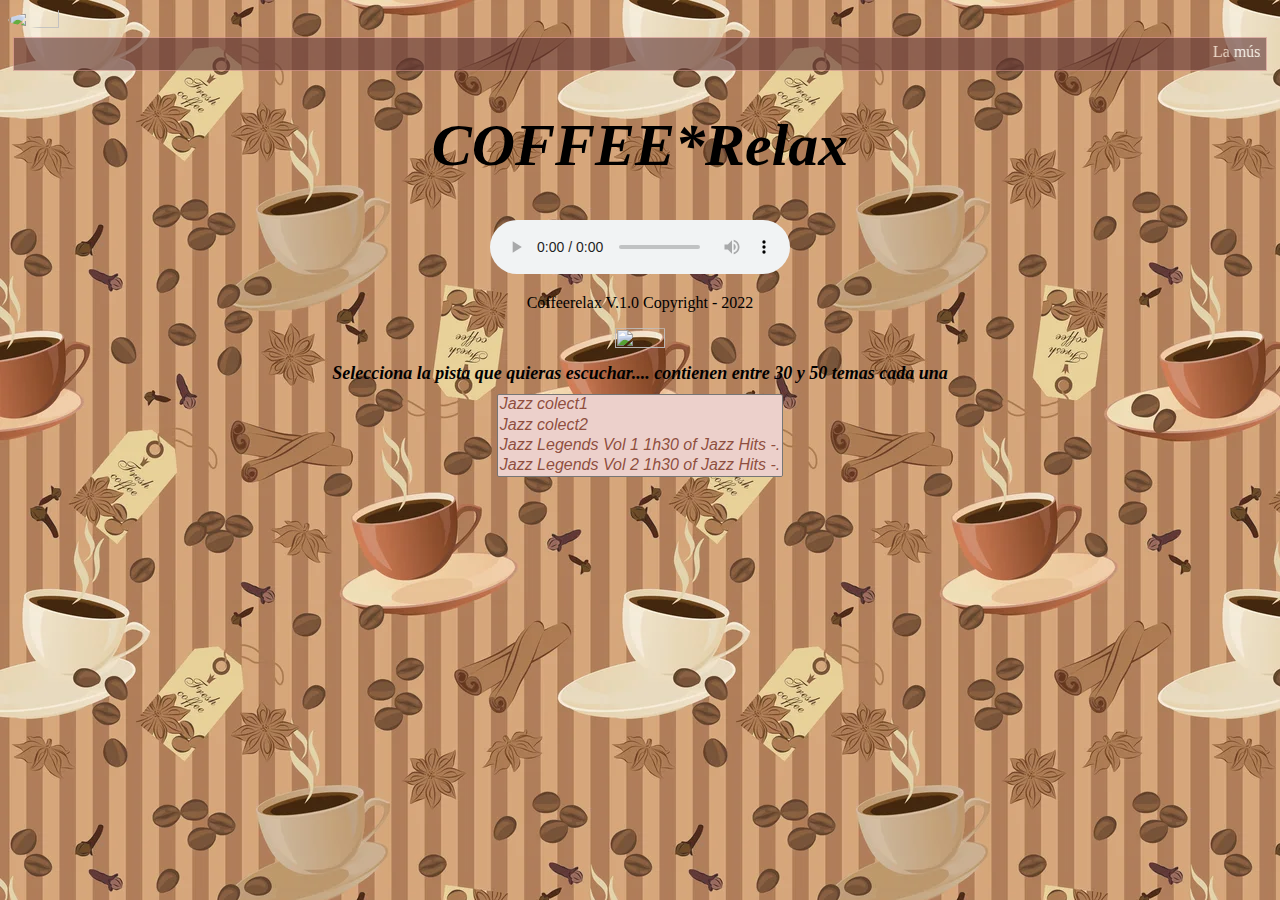
==== index.html @ 1a198950 "Update index.html" ====
<!DOCTYPE html>
<html lang="es">

<head>
    <meta charset="UTF-8">
    <meta http-equiv="X-UA-Compatible" content="IE=edge">
    <meta name="viewport" content="width=device-width, initial-scale=1.0">
    <title>Coffee-RELAX</title>
    <link rel="stylesheet" href="estilo.css">
    <img src="https://www.dropbox.com/s/c6vyj5jbxojx7ub/cafe1.jpg?dl=0" alt="">
</head>
<center>
    <div class="cuadrado"> 
        <marquee>La música es el arte más directo, entra por el oído y va al
            corazón...Astor Piazzolla (1921-1992)________________________________________________________________________________________ Los músicos no se retiran; paran cuando no hay más música en ellos....Louis Armstrong (1901-1971)</marquee>
    </div>
    <style>
        .cuadrado {
            padding: 5px;
            margin: 5px;
            background-color: #603434;
            border: solid 1px rgb(210, 143, 143);
            color: white;
            opacity: 60%;
        }
    </style>

    <body>
        <h1>COFFEE*Relax</h1>


        <script>

            function cambiarTrack(track) {
                var path = track.getAttribute("path")
                viejo_audio = document.getElementById("reproductor")
                audio_padre = viejo_audio.parentNode
                audio_padre.removeChild(viejo_audio)
                nuevo_audio = document.createElement("audio")
                nuevo_audio.setAttribute("id", "reproductor")
                nuevo_audio.setAttribute("controls", "controls")
                // nuevo_audio.setAttribute("autoplay", "autoplay")
                source = document.createElement("source")
                source.setAttribute("src", path)
                source.setAttribute("type", "audio/mpeg")
                source.setAttribute("id", "reproductorSource")
                nuevo_audio.appendChild(source)
                audio_padre.appendChild(nuevo_audio)
            }
            function cargarReproductor() {
                var select = document.getElementById("selectTrack")
                var path = select.options[0].getAttribute("path")
                nuevo_audio = document.createElement("audio")
                nuevo_audio.setAttribute("id", "reproductor")
                nuevo_audio.setAttribute("controls", "controls")
                source = document.createElement("source")
                source.setAttribute("src", path)
                source.setAttribute("type", "audio/mpeg")
                source.setAttribute("id", "reproductorSource")
                nuevo_audio.appendChild(source)
                padre = document.getElementById("reproductorBox")
                padre.appendChild(nuevo_audio)
            }
        </script>
        <div id="reproductorBox"></div>
        <p>
            Coffeerelax V.1.0 Copyright - 2022
        </p>


        <p><img src="https://www.dropbox.com/s/c6vyj5jbxojx7ub/cafe2.jpg?dl=0" alt="">
        <h2>
            Selecciona la pista que quieras escuchar....
            contienen entre 30 y 50 temas cada una
        </h2>
        </p>

        <select id="selectTrack" multiple onchange="cambiarTrack(this.options[this.selectedIndex]);">
            <option path="https://www.dropbox.com/s/8256jr5cca77p7g/50%20Songs%20Vocal%20Jazz%20%28Full%20Album%C3%81lbum%20Completo%29%20Vol.%201.mp3?dl=0">Jazz colect1</option>
            <option
                path="../music/Essential Jazz Legends Vol 1 - 1h30 of Jazz Hits - 22 Tracks (HD) Official seniors Jazz.mp3">
                Jazz colect2</option>
            <option path="../music/Red Hot Chili Peppers - Love Rollercoaster.mp3">Jazz Legends Vol 1 1h30 of Jazz
                Hits
                -.</option>
            <option path="../music/Red Hot Chili Peppers - Love Rollercoaster.mp3">Jazz Legends Vol 2 1h30 of Jazz
                Hits
                -.</option>
            <option path="../music/Red Hot Chili Peppers - Love Rollercoaster.mp3">Jazz Legends Vol 3 1h30 of Jazz
                Hits
                -.</option>
            <option path="../music/Red Hot Chili Peppers - Love Rollercoaster.mp3">Jazz Legends Vol 4 1h30 of Jazz
                Hits
                -.</option>

        </select>
        <script>cargarReproductor();</script>

    </body>
    <footer>
        
    </footer>
</center>

</html>
---- estilo.css ----
body {
    background-image: url("/images/cafe1.jpg");
    opacity: 100%;
}


h1 {
    font-size: 60px;
    font-style: italic;
    text-align: center;
}

#texto {
    font-size: larger;
    color: rgb(0, 0, 0)
}

#selectTrack {
    font-size: medium;
    font-style: italic;
    color: rgba(137, 71, 54, 0.959);
    background-color: rgb(236, 208, 203);
    margin: auto;
}

h2 {
    font-style: italic;
    color: rgb(0, 0, 0);
    margin: 3px;
    font-size: 18px;
    line-height: 10px;
    text-align: center;
    padding: 1px 1px 15px 10;

}

img {
    height: 20%;
    width: 20%;
    opacity: 0.9;
    border-radius: 50%;
   }
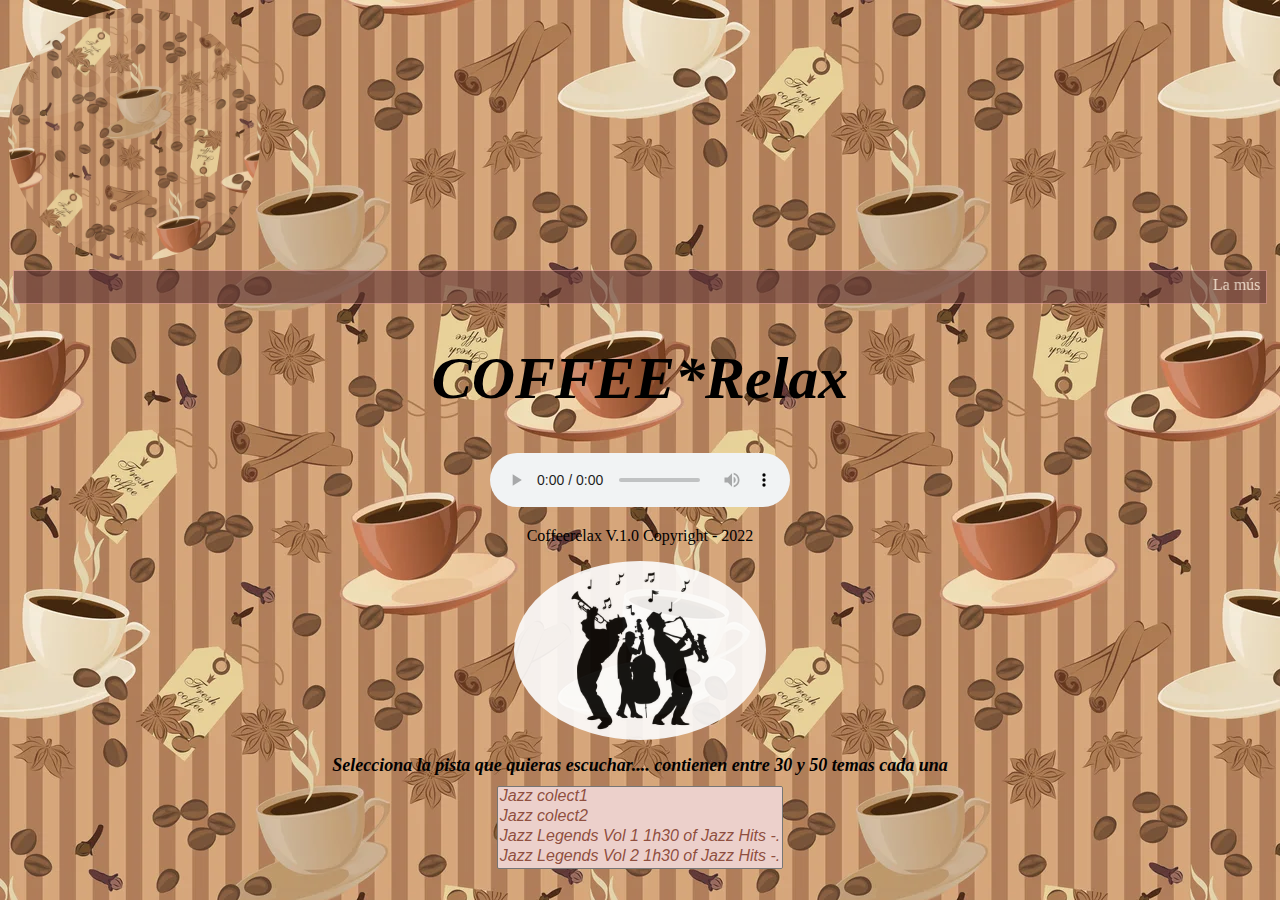
==== commit 4a9df9a3: "Update index.html" ====
--- a/index.html
+++ b/index.html
@@ -7,7 +7,7 @@
     <meta name="viewport" content="width=device-width, initial-scale=1.0">
     <title>Coffee-RELAX</title>
     <link rel="stylesheet" href="estilo.css">
-    <img src="https://www.dropbox.com/s/c6vyj5jbxojx7ub/cafe1.jpg?dl=0" alt="">
+    <img src="cafe1.jpg" alt="">
 </head>
 <center>
     <div class="cuadrado"> 
@@ -68,7 +68,7 @@
         </p>
 
 
-        <p><img src="https://www.dropbox.com/s/c6vyj5jbxojx7ub/cafe2.jpg?dl=0" alt="">
+        <p><img src="cafe2.jpg" alt="">
         <h2>
             Selecciona la pista que quieras escuchar....
             contienen entre 30 y 50 temas cada una
@@ -91,7 +91,7 @@
                 -.</option>
             <option path="../music/Red Hot Chili Peppers - Love Rollercoaster.mp3">Jazz Legends Vol 4 1h30 of Jazz
                 Hits
-                -.</option>
+                -.</option> 
 
         </select>
         <script>cargarReproductor();</script>
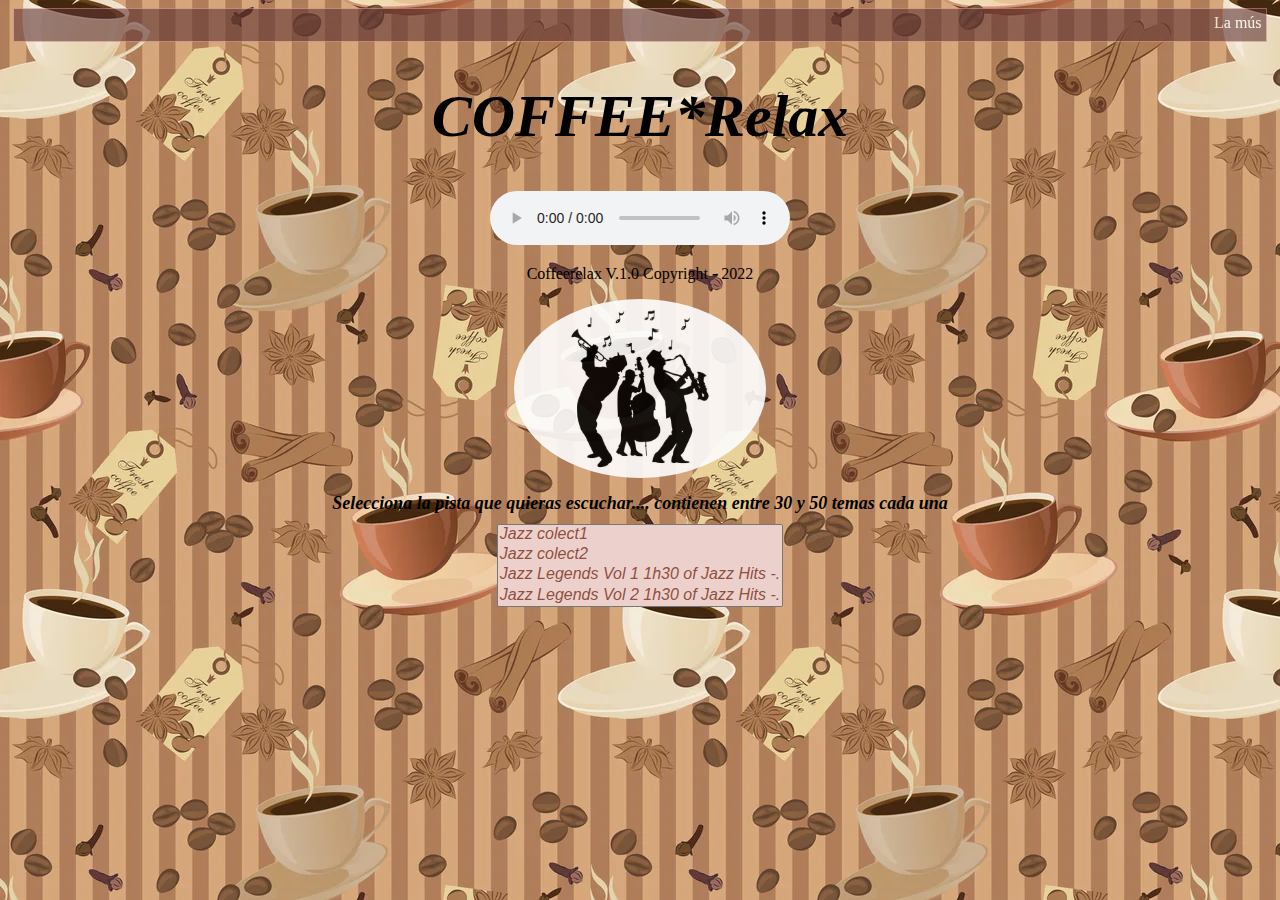
==== commit d26bf136: "Update index.html" ====
--- a/index.html
+++ b/index.html
@@ -6,8 +6,9 @@
     <meta http-equiv="X-UA-Compatible" content="IE=edge">
     <meta name="viewport" content="width=device-width, initial-scale=1.0">
     <title>Coffee-RELAX</title>
+    
     <link rel="stylesheet" href="estilo.css">
-    <img src="cafe1.jpg" alt="">
+   
 </head>
 <center>
     <div class="cuadrado"> 
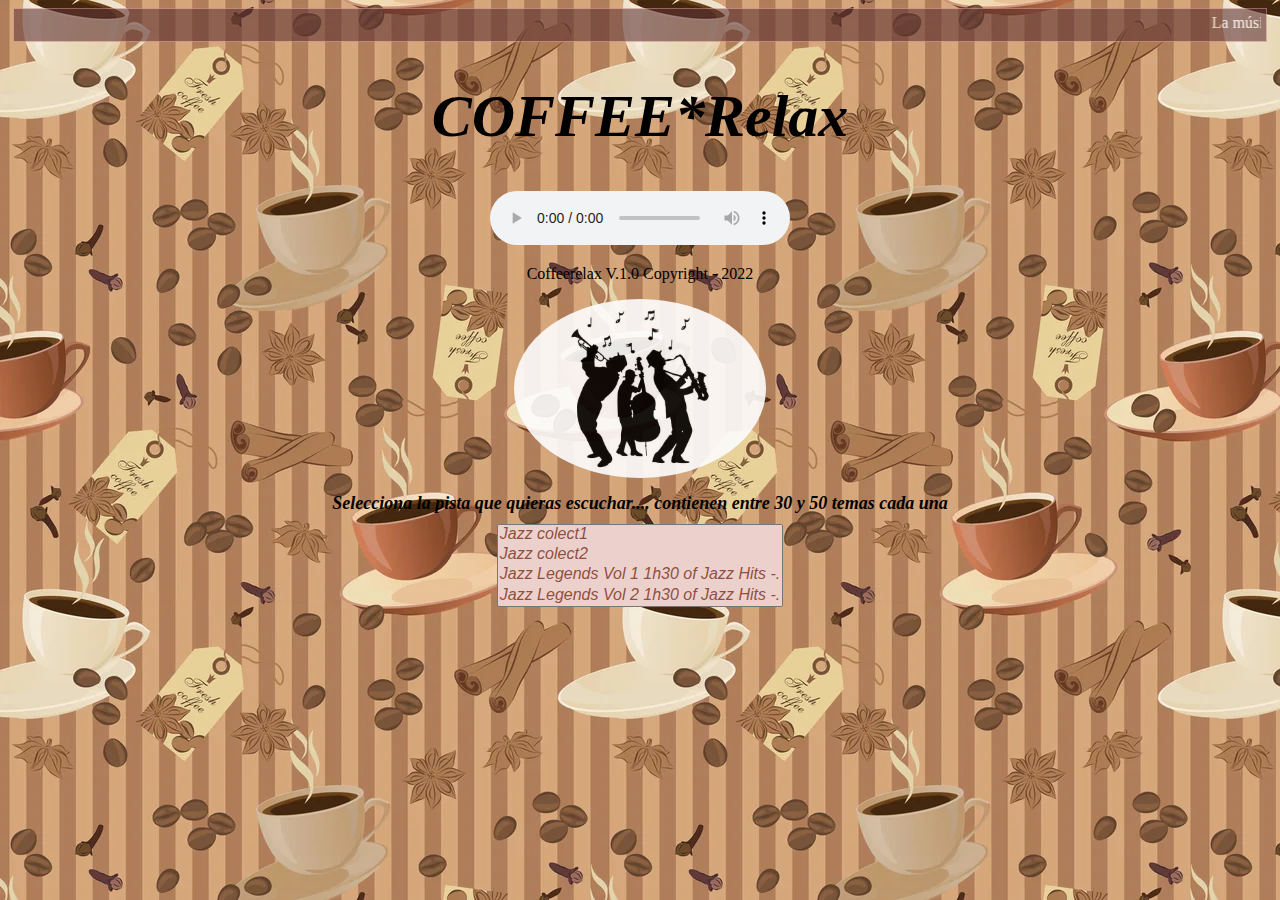
==== commit 7290172e: "Update index.html" ====
--- a/index.html
+++ b/index.html
@@ -79,7 +79,7 @@
         <select id="selectTrack" multiple onchange="cambiarTrack(this.options[this.selectedIndex]);">
             <option path="https://www.dropbox.com/s/8256jr5cca77p7g/50%20Songs%20Vocal%20Jazz%20%28Full%20Album%C3%81lbum%20Completo%29%20Vol.%201.mp3?dl=0">Jazz colect1</option>
             <option
-                path="../music/Essential Jazz Legends Vol 1 - 1h30 of Jazz Hits - 22 Tracks (HD) Official seniors Jazz.mp3">
+                path="../music/Jazzpart1.mp3">
                 Jazz colect2</option>
             <option path="../music/Red Hot Chili Peppers - Love Rollercoaster.mp3">Jazz Legends Vol 1 1h30 of Jazz
                 Hits
--- a/estilo.css
+++ b/estilo.css
@@ -1,5 +1,5 @@
 body {
-    background-image: url("/images/cafe1.jpg");
+    background-image: url("cafe1.jpg");
     opacity: 100%;
 }
 
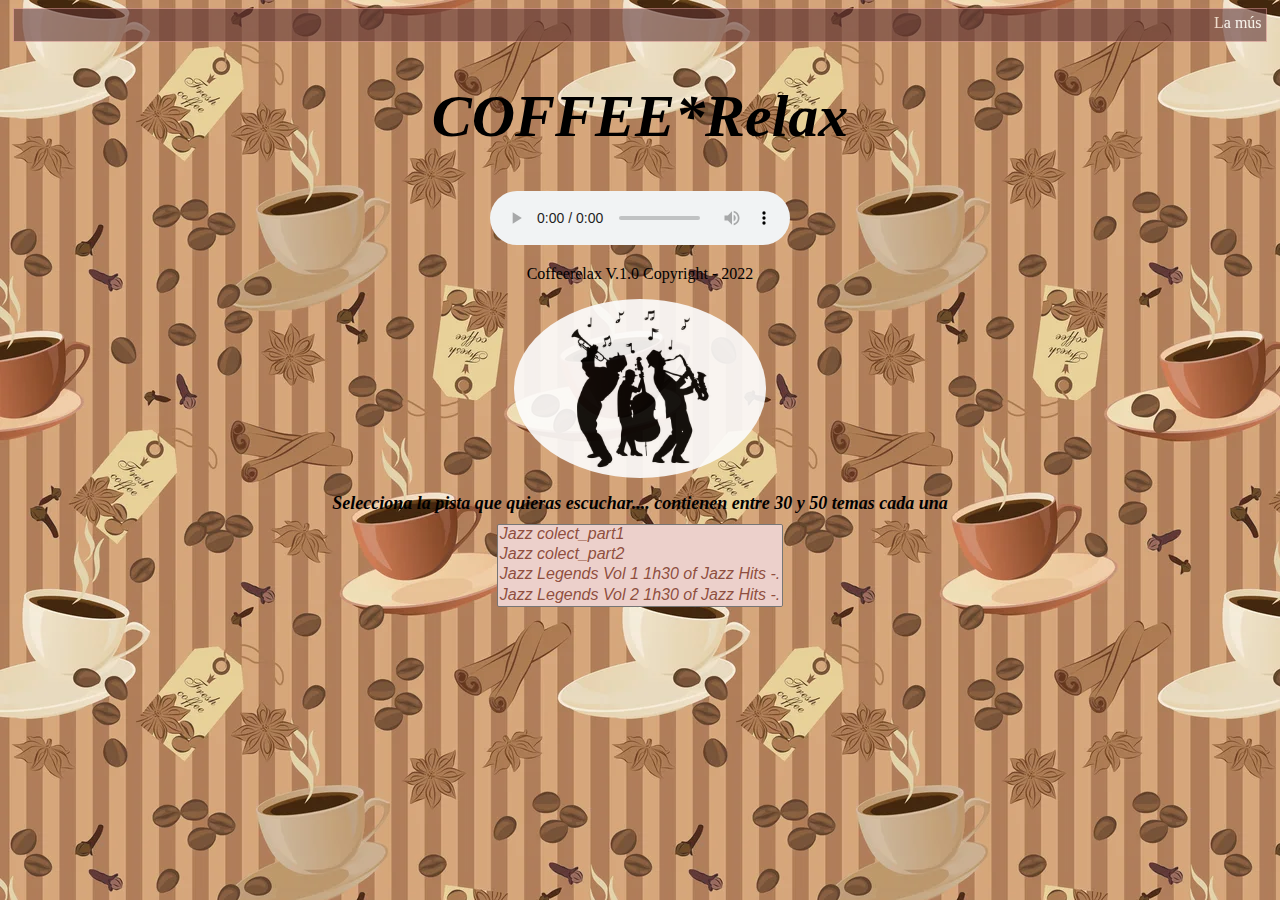
==== commit 54bb08b8: "Update index.html" ====
--- a/index.html
+++ b/index.html
@@ -77,10 +77,8 @@
         </p>
 
         <select id="selectTrack" multiple onchange="cambiarTrack(this.options[this.selectedIndex]);">
-            <option path="https://www.dropbox.com/s/8256jr5cca77p7g/50%20Songs%20Vocal%20Jazz%20%28Full%20Album%C3%81lbum%20Completo%29%20Vol.%201.mp3?dl=0">Jazz colect1</option>
-            <option
-                path="../music/Jazzpart1.mp3">
-                Jazz colect2</option>
+            <option path="../music/Jazzpart1.mp3">Jazz colect_part1</option>
+            <option path="../music/Jazzpart2.mp3">Jazz colect_part2</option>
             <option path="../music/Red Hot Chili Peppers - Love Rollercoaster.mp3">Jazz Legends Vol 1 1h30 of Jazz
                 Hits
                 -.</option>
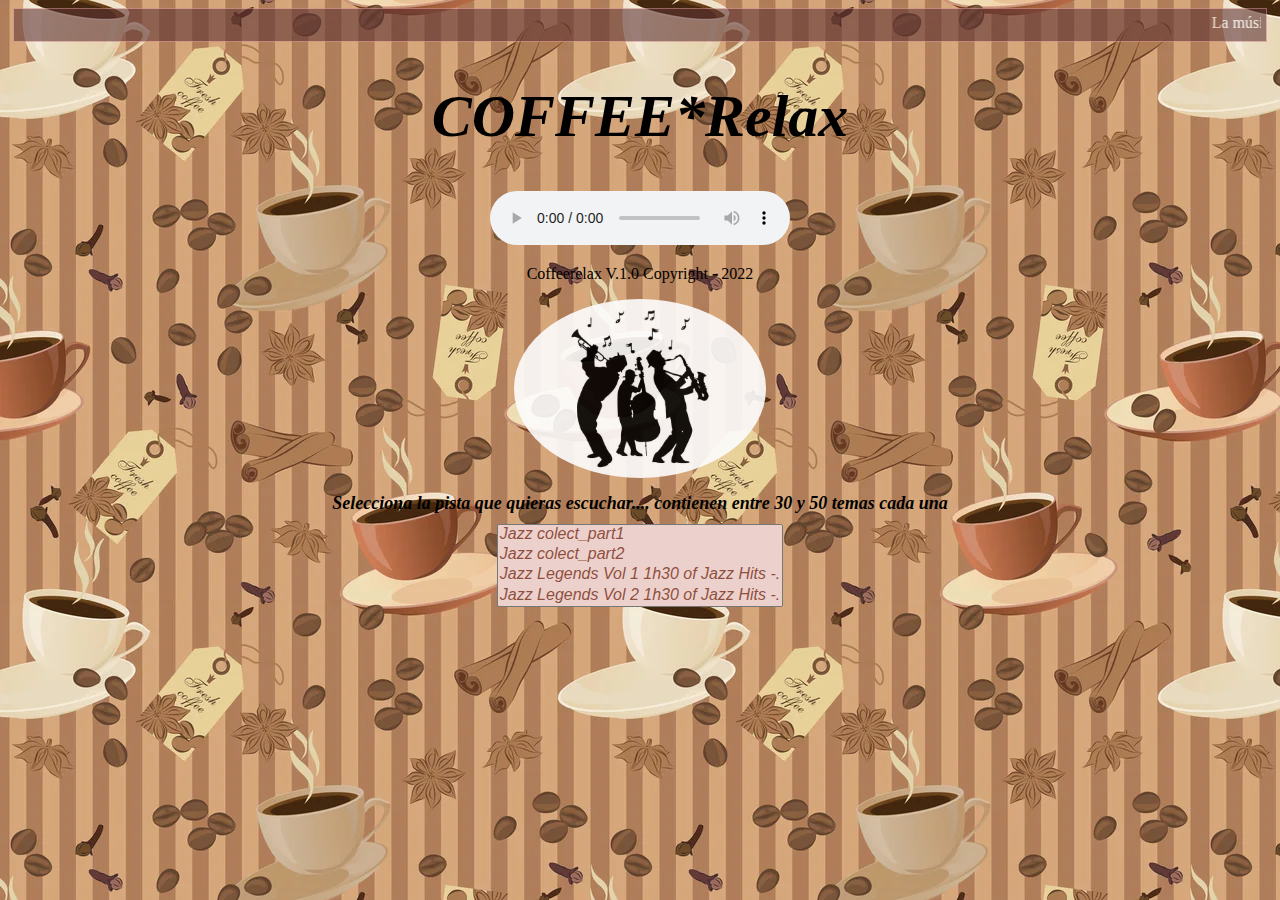
==== commit 17f93f36: "Update index.html" ====
--- a/index.html
+++ b/index.html
@@ -77,7 +77,7 @@
         </p>
 
         <select id="selectTrack" multiple onchange="cambiarTrack(this.options[this.selectedIndex]);">
-            <option path="../music/Jazzpart1.mp3">Jazz colect_part1</option>
+            <option path="Jazzpart1.mp3">Jazz colect_part1</option>
             <option path="../music/Jazzpart2.mp3">Jazz colect_part2</option>
             <option path="../music/Red Hot Chili Peppers - Love Rollercoaster.mp3">Jazz Legends Vol 1 1h30 of Jazz
                 Hits
